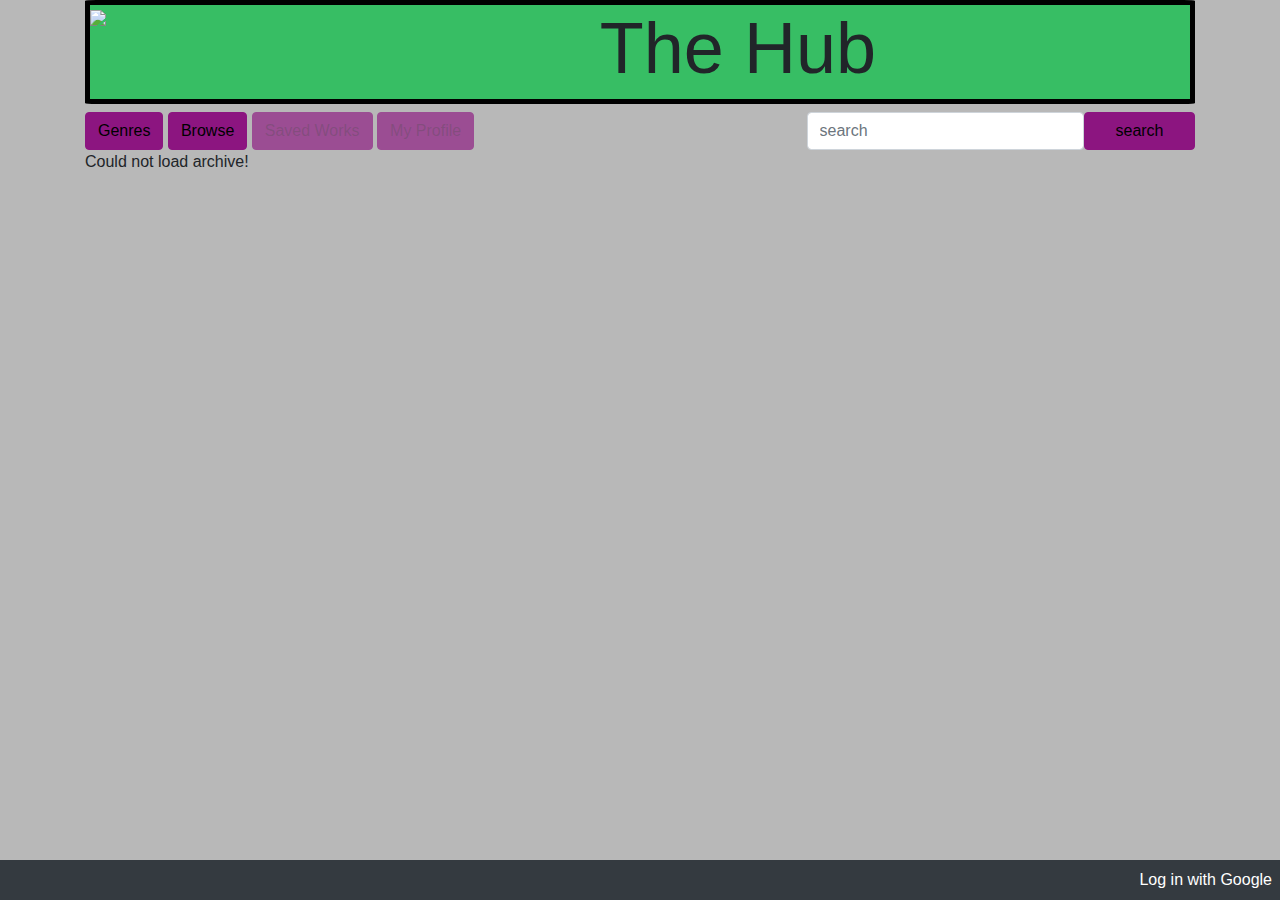
==== front/index.html @ 5966b32e "added summary/story title options" ====
<!DOCTYPE html>
<html text-white>
  <head>
    <meta charset="utf-8">
    <meta name="viewport" content="width=device-width, initial-scale=1, shrink-to-fit=no">
    <link rel="stylesheet" href="https://maxcdn.bootstrapcdn.com/bootstrap/4.0.0/css/bootstrap.min.css" integrity="sha384-Gn5384xqQ1aoWXA+058RXPxPg6fy4IWvTNh0E263XmFcJlSAwiGgFAW/dAiS6JXm" crossorigin="anonymous">
    <link rel="stylesheet" href="style.css">
    <title>Hub Archive</title>
  </head>
  <body class="container">
    <div id="header">
      <h1 class="text-center display-3" width="100%"><b>The Hub</b></h1>
      <img src="https://media.giphy.com/media/K3kR9EZj8Uwk8/giphy.gif">

    </div>
    <div>
      <form id="navigation" class="my-2">
        <div id="navButtons">
          <button class="btn">Genres</button>
          <button class="btn">Browse</button>
          <button class="btn" disabled>Saved Works</button>
          <button id="profile" class="btn" disabled>My Profile</button>
        </div>
      </form>
      <form id="searchNavigation">
        <div id="searchbar">
          <button type="submit" id="findButton" class="btn" >search</button>
          <input type="text" placeholder="search" id="find" class="form-control" autocomplete="off" required>
        </div>
      </form>
    </div>

    <!-- this is where the archive will display all the stories -->
    <main id="stories">
      <p class="loading">Loading stories...</p>
    </main>

    <!-- Login logout stuff-->
    <footer class="bg-dark fixed-bottom p-2">
      <a href="/auth" id="log" class="text-white float-right">Log in with Google</a>
    </footer>
    <script src="https://ajax.googleapis.com/ajax/libs/jquery/3.3.1/jquery.min.js"></script>
    <script>

  //basic setup for a story description from the archive
  // should show the title of the story
  // the author of the story
  // and a quick summary
  // and show how many people liked this story
    const storyArticle = function(story) {

      const article = $(`
        <article class="card my-3">
          <div id= "${story._id}" class="card-header">
            <a href="story?id=${story._id}">${story.title}</a>
            <span class="badge badge-pill badge-dark"><a href="profile?author=${story.author.id}">${story.author.name}</a></span>
          </div>
          <div class="card-body">
            <p>${story.summary}</p>
            <span class="badge badge-pill badge-dark">Likes: ${story.favorites.length}</span>
          </div>
        </article>
      `);
      //check to see if user is the story author
      // No delete option if the user isn't the comment author
      if (!self || self.id !== story.author.id) {
        article.find('#editlink').remove();
      }
      return article;
    };

    // Check if we're logged in
    // if logged in then somone may state to create a story
    let self = null;
    $.ajax({method: 'GET', url: '/user'})
      .done(function(user) {
        self = user;
        if (user) {
          $('#log').attr('href', '/logout').text('Log out');
          $('#new_Story :input').prop('disabled', false);
          $('#new_Story :button').prop('disabled', false);
          $('#navButtons :button').prop('disabled', false);
          $.ajax({method: 'GET', url: '/stories'})
            .done(function(stories) {
              for (story of stories) {
                if (story.author.id === user.id) {
                  $(`#${story._id}`).append(`<span id="editlink" class="badge badge-pill badge-dark float-right"><a href="/createStory?id=${story._id}" id="editStory">Edit story</a></span>`)
                }
              }
            });
          // check if the user has a profile already
          // if not, the "my profile" button is the "create profile" button
          $.ajax({method: 'GET', url: '/profiles/' + user.id})
            .fail(function() {
              $('#profile').text('Create Profile');
            });
        }
      });

    // Load all stories from the archive
    $.ajax({method: 'GET', url: '/stories'})
      .fail(() => $('#stories .loading').text('Could not load archive!'))
      .done(function(stories) {
        $('#stories .loading').remove();
        $('#stories').append(stories.map(story => storyArticle(story)));
      });

    $('#profile').on('click', function(event) {
      event.preventDefault();
      if ($(this).text() === 'Create Profile') {
        $(location).attr('href', `editProfile?id=${self.id}&type=new`);
      } else {
        $(location).attr('href', `profile?author=${self.id}`);
      }
    });

    </script>
  </body>
</html>
---- front/style.css ----
body{
  background-color: #b8b8b8;
}
#header{
  overflow: auto;
  height: 8%;
  border: 5px solid black;
  background-color: #37be64;
  box-sizing: border-box;
  border-radius: 1%;
}
h1{
  float: right;
  width: 82.2%;
  height: 9%;

  box-sizing: border-box;
}
img{
  width: 17.8%;
  box-sizing: border-box;
}


#navigation{
  width: 100%;
  box-sizing: border-box;
}
#navButtons{
  float: left;
  width: 50%;
  overflow: auto;
    box-sizing: border-box;
}
#searchbar{
  float:right;
  overflow: auto;
  width: 50%;
  box-sizing: border-box;
}
#findButton{
  float: right;
  width:20%;
  box-sizing: border-box;
}
#find{
  float: right;
  width: 50%;
  box-sizing: border-box;
}

.badge {
  background-color: #8c1580;
}

.badge a {
  color: white;
  text-decoration: none;
}

a {
  color: #8c1580;
  text-decoration: none;
}

a:hover {
  color: #e2a8ff;
  text-decoration: none;
}

.btn {
  background-color: #8c1580;
  border-color: #8c1580;
}

.btn:disabled {
  background-color: #8c1580;
  border-color: #8c1580;
}

.btn:hover {
  background-color: #e2a8ff;
  color: black;
  border-color: #e2a8ff;
}

.btn:active {
  background-color: white;
  color: black;
  border-color: white;
}
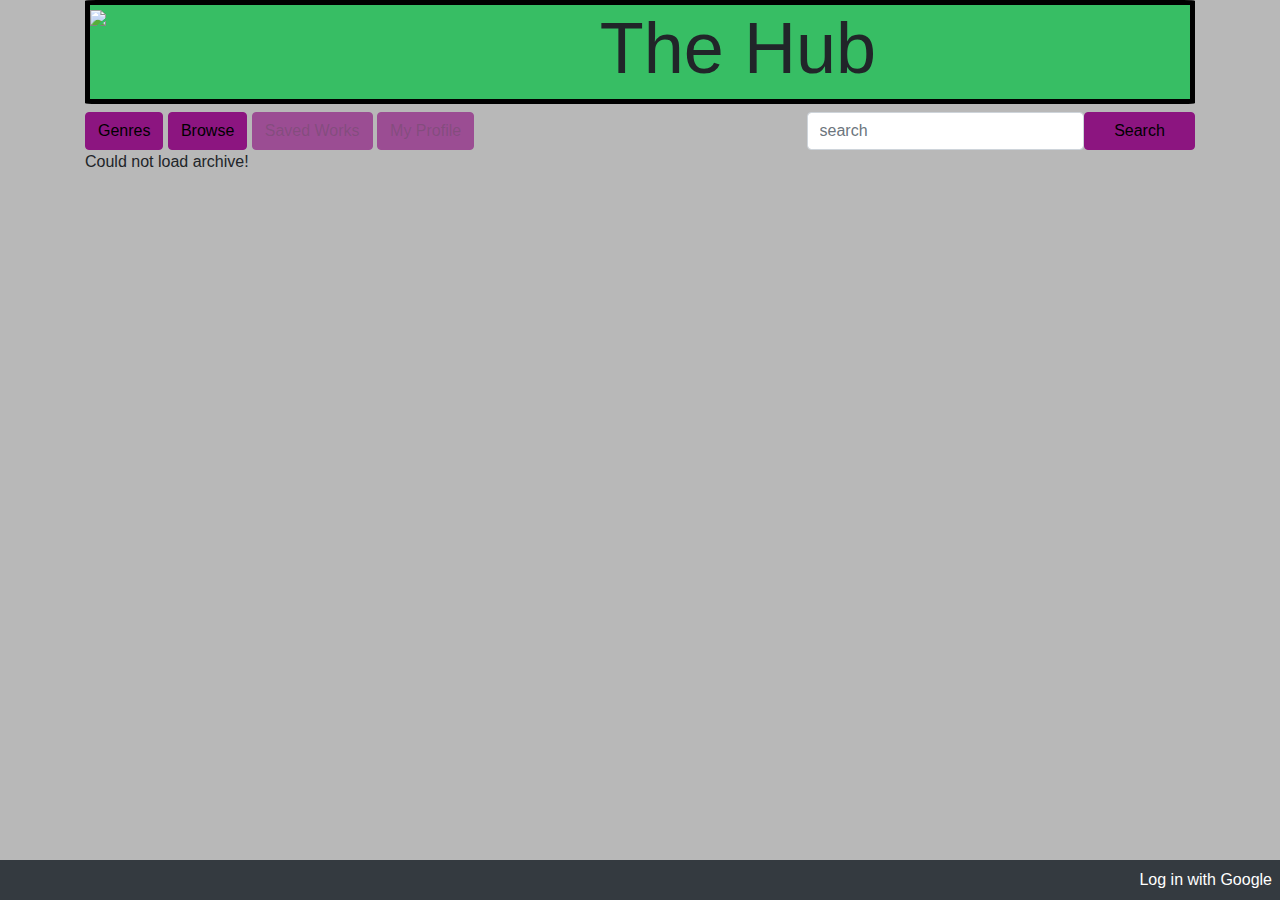
==== commit 22c8803b: "users can create a new story" ====
--- a/front/index.html
+++ b/front/index.html
@@ -24,7 +24,7 @@
       </form>
       <form id="searchNavigation">
         <div id="searchbar">
-          <button type="submit" id="findButton" class="btn" >search</button>
+          <button type="submit" id="findButton" class="btn">Search</button>
           <input type="text" placeholder="search" id="find" class="form-control" autocomplete="off" required>
         </div>
       </form>
@@ -57,7 +57,6 @@
           </div>
           <div class="card-body">
             <p>${story.summary}</p>
-            <span class="badge badge-pill badge-dark">Likes: ${story.favorites.length}</span>
           </div>
         </article>
       `);
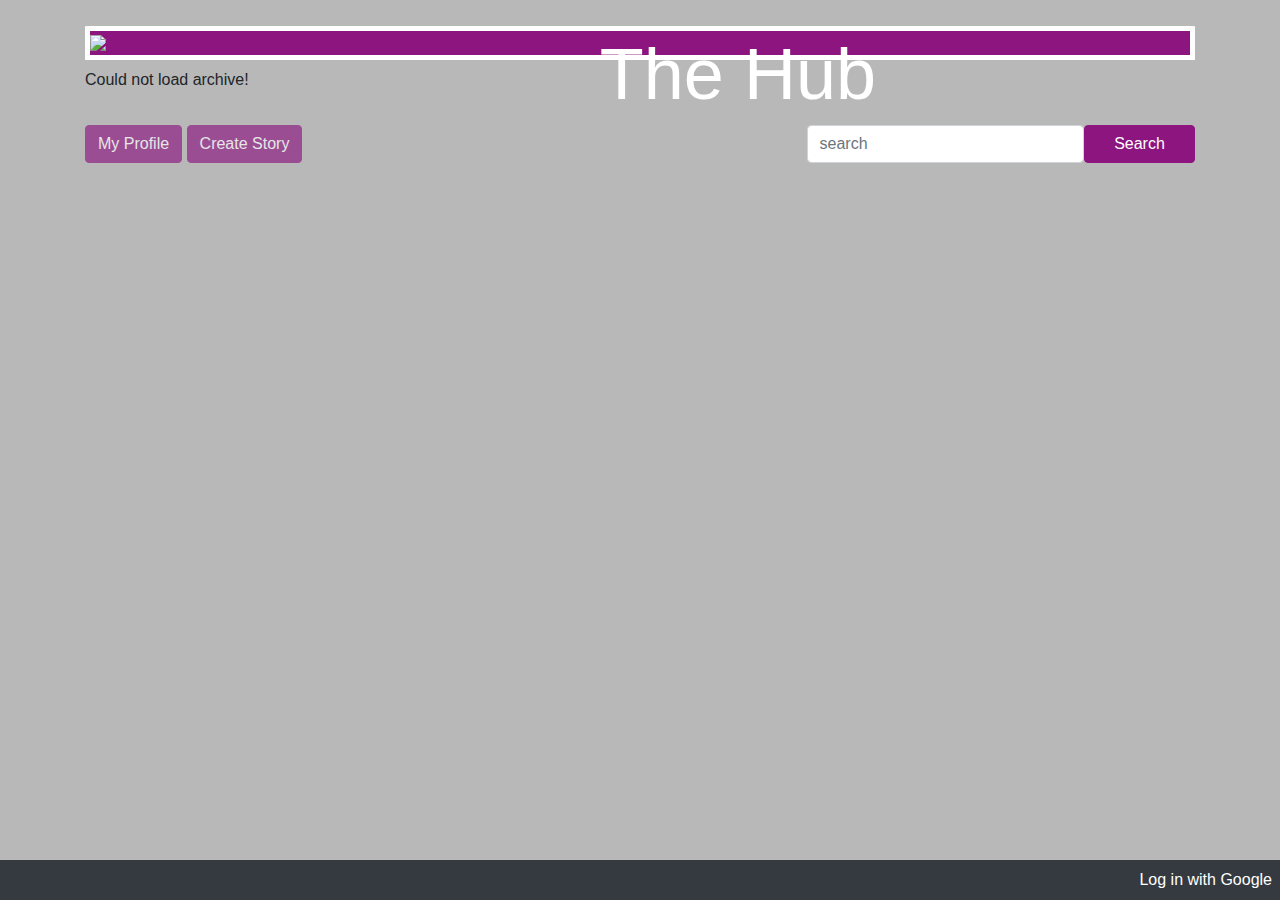
==== commit 2c9469f2: "made the edits that lisa wanted" ====
--- a/front/index.html
+++ b/front/index.html
@@ -8,18 +8,16 @@
     <title>Hub Archive</title>
   </head>
   <body class="container">
-    <div id="header">
-      <h1 class="text-center display-3" width="100%"><b>The Hub</b></h1>
+    <div id="headerHome">
+      <h1 id="head" class="text-center display-3" width="100%"><b>The Hub</b></h1>
       <img src="https://media.giphy.com/media/K3kR9EZj8Uwk8/giphy.gif">
 
     </div>
     <div>
       <form id="navigation" class="my-2">
         <div id="navButtons">
-          <button class="btn">Genres</button>
-          <button class="btn">Browse</button>
-          <button class="btn" disabled>Saved Works</button>
           <button id="profile" class="btn" disabled>My Profile</button>
+          <button id="create" class="btn" disabled>Create Story</button>
         </div>
       </form>
       <form id="searchNavigation">
@@ -76,8 +74,6 @@
         self = user;
         if (user) {
           $('#log').attr('href', '/logout').text('Log out');
-          $('#new_Story :input').prop('disabled', false);
-          $('#new_Story :button').prop('disabled', false);
           $('#navButtons :button').prop('disabled', false);
           $.ajax({method: 'GET', url: '/stories'})
             .done(function(stories) {
@@ -113,6 +109,15 @@
       }
     });
 
+    $('#create').on('click', function(event) {
+      event.preventDefault();
+      if ($('#profile').text() === 'My Profile') {
+        $(location).attr('href', `createStory`);
+      } else {
+        alert("You must have a profile to post a story.");
+      }
+    })
+
     </script>
   </body>
 </html>
--- a/front/style.css
+++ b/front/style.css
@@ -1,49 +1,129 @@
-body{
+body {
   background-color: #b8b8b8;
 }
-#header{
+
+html {
   overflow: auto;
+  padding: 2%;
+}
+
+pre {
+    white-space: pre-wrap;
+}
+
+#pageBody {
+  border: thick solid purple;
+  overflow: auto;
+  height: 100%;
+}
+
+#creatorHeader {
+  width: 100%;
+  border-radius: 15px;
+  text-align: center;
+  border-color: purple;
+  background-color:  #f2f2f2;
+  box-sizing: border-box;
+}
+
+#subheader {
+  border-radius: 10px;
+  padding: 3%;
+  text-align: center;
+}
+
+#summary {
+  background: #f2f2f2;
+  width: 100%;
+}
+
+#chapterOptions {
+  overflow: auto;
+  margin-top: 2%;
+  padding-top: 1%;
+  padding-bottom: 1%;
+  background-color: #f7f7f8;
+  border-radius: 10px 10px 0px 0px;
+  text-align: center;
+  box-sizing: border-box;
+}
+
+
+#chapterAdd {
+  float: right;
+}
+
+
+#currentChapter {
+  width: 100%;
+  height: 400px ;
+  overflow: auto;
+  background: white;
+  box-sizing:border-box;
+}
+
+#chapterSelector {
+  background-color: #222426;
+  color: white;
+}
+
+#publish {
+  float: right;
+}
+
+#chapterText {
+  background: #ffffff;
+}
+
+#headerHome {
   height: 8%;
-  border: 5px solid black;
-  background-color: #37be64;
+  border: 5px solid white;
+  background-color: #8c1580;
   box-sizing: border-box;
   border-radius: 1%;
+  color: white;
 }
-h1{
+
+#head {
   float: right;
   width: 82.2%;
   height: 9%;
 
   box-sizing: border-box;
 }
-img{
+
+img {
   width: 17.8%;
   box-sizing: border-box;
 }
 
 
-#navigation{
+#navigation {
   width: 100%;
   box-sizing: border-box;
 }
-#navButtons{
+
+#navButtons {
   float: left;
   width: 50%;
   overflow: auto;
     box-sizing: border-box;
 }
-#searchbar{
+
+#searchbar {
   float:right;
   overflow: auto;
   width: 50%;
   box-sizing: border-box;
 }
-#findButton{
+
+#findButton {
   float: right;
   width:20%;
   box-sizing: border-box;
 }
-#find{
+
+#find {
   float: right;
   width: 50%;
   box-sizing: border-box;
@@ -71,6 +151,7 @@
 .btn {
   background-color: #8c1580;
   border-color: #8c1580;
+  color: white;
 }
 
 .btn:disabled {
@@ -89,3 +170,7 @@
   color: black;
   border-color: white;
 }
+
+.card {
+  border: thin solid purple;
+}
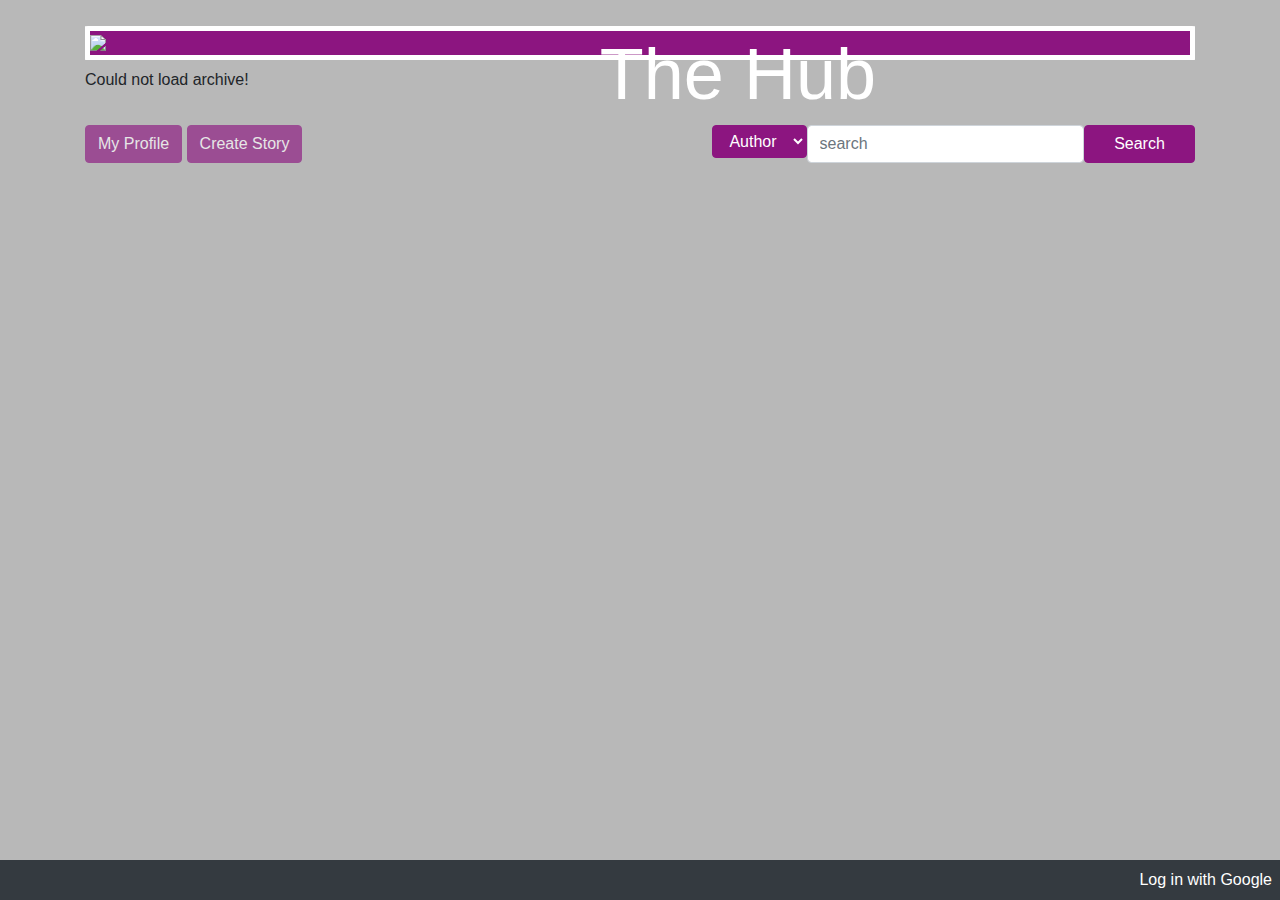
==== commit 0d3f93b8: "updated data.js with comments collection" ====
--- a/front/index.html
+++ b/front/index.html
@@ -22,8 +22,13 @@
       </form>
       <form id="searchNavigation">
         <div id="searchbar">
-          <button type="submit" id="findButton" class="btn">Search</button>
-          <input type="text" placeholder="search" id="find" class="form-control" autocomplete="off" required>
+          <button type="submit" id="findButton" class="btn float-right">Search</button>
+          <input type="text" placeholder="search" id="find" class="form-control float-right" autocomplete="off" required>
+          <select id="selector"class="btn float-right" background-color="#222426">
+            <option value="author" selected="true">Author</option>
+            <option value="genre">Genre</option>
+            <option value="length">Length</option>
+          </select>
         </div>
       </form>
     </div>
